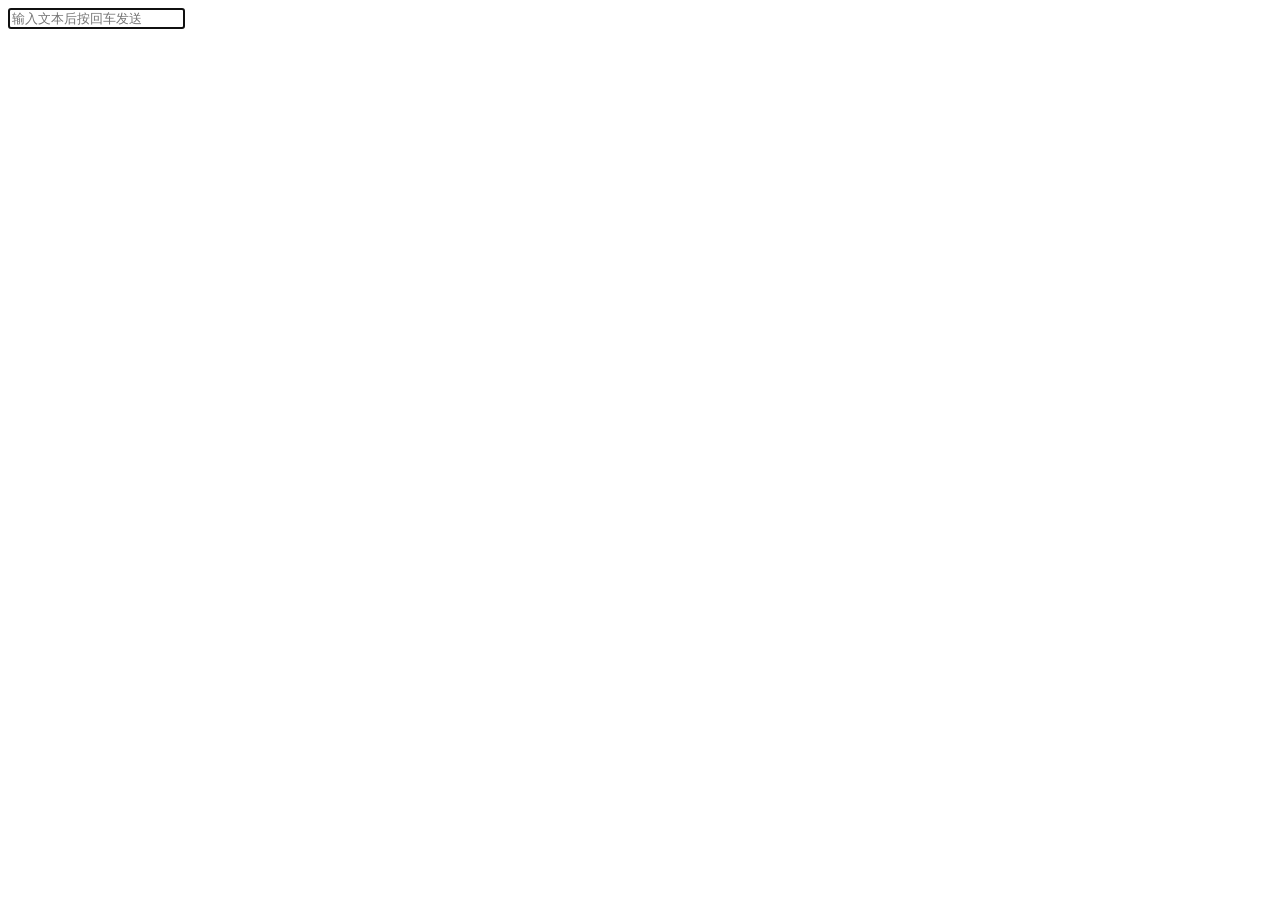
==== 输入框/index.html @ 1c78d732 "new: 新建文件 index.html Signed-off-by: zhr-0731 <zhr_898@qq.com>" ====
<!DOCTYPE html>
<html lang="zh-CN">
<head>
    <meta charset="UTF-8">
    <title>输入框</title>
    <!-- 没有任何样式，完全依赖浏览器默认样式 -->
</head>
<body>
    <!-- 只带有输入框，无任何其他可见元素（如按钮、标签等） -->
    <input type="text" id="messageInput" placeholder="输入文本后按回车发送" autofocus>

    <script>
        // 获取输入框元素
        const inputElement = document.getElementById('messageInput');

        // 监听键盘按键事件
        inputElement.addEventListener('keydown', function(event) {
            // 判断是否按下回车键，并且不在中文输入法的组合状态中（避免拼音选词时误触发）
            if (event.key === 'Enter' && !event.isComposing) {
                // 阻止可能的默认行为（例如某些环境下表单提交或换行，尽管没有form，但为了安全）
                event.preventDefault();
                
                // 获取输入框当前文本
                const inputText = inputElement.value;
                
                // 弹出消息提示，内容为输入的文本（可为空字符串）
                alert(inputText);
                
                // 注意：根据需求不强制清空输入框，保留文本便于再次发送或修改
                // 如需清空，可取消下一行注释
                // inputElement.value = '';
            }
        });
    </script>
</body>
</html>
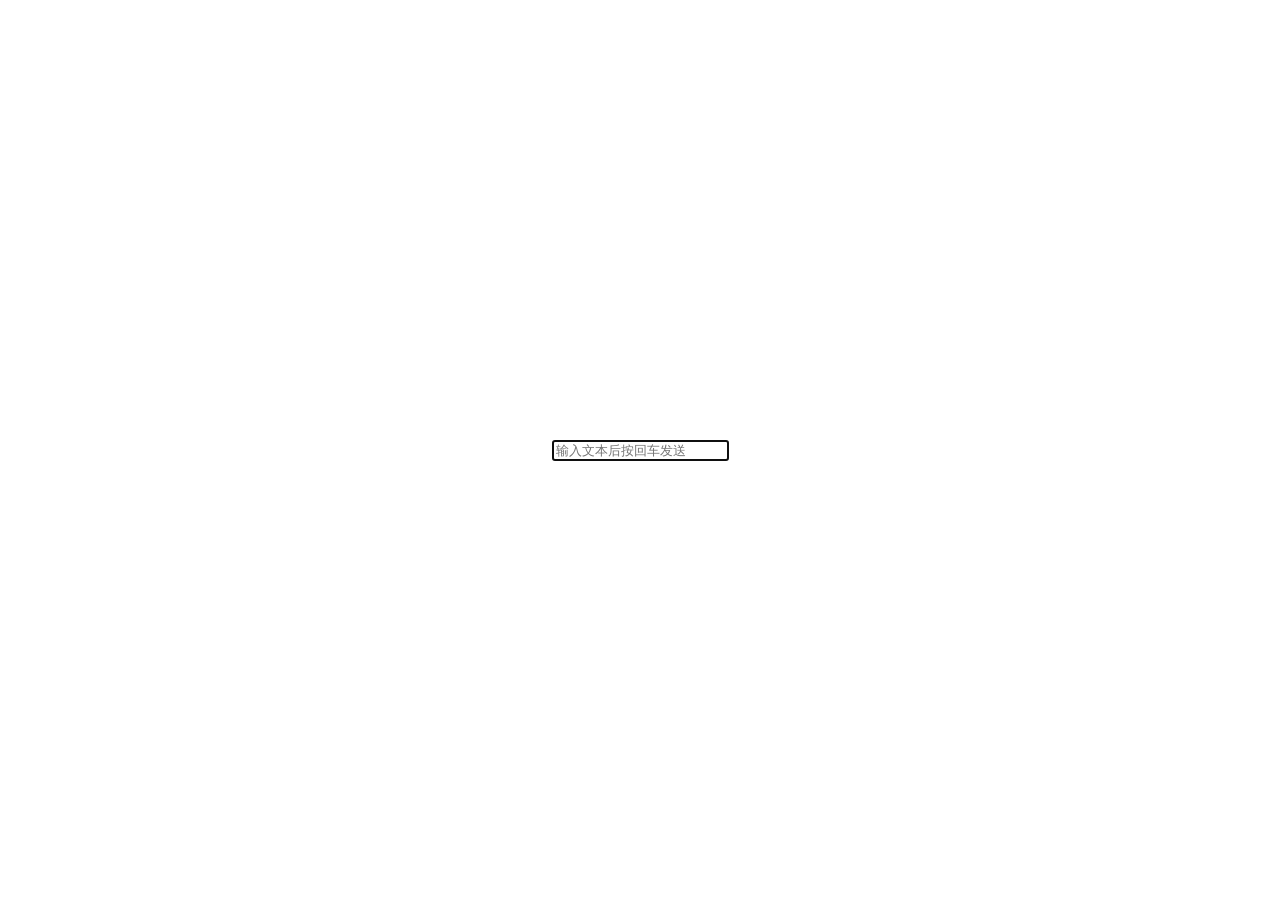
==== commit 31c96ae3: "update: 更新文件 index.html Signed-off-by: zhr-0731 <zhr_898@qq.com>" ====
--- a/输入框/index.html
+++ b/输入框/index.html
@@ -2,32 +2,40 @@
 <html lang="zh-CN">
 <head>
     <meta charset="UTF-8">
-    <title>输入框</title>
-    <!-- 没有任何样式，完全依赖浏览器默认样式 -->
+    <title>输入框 - 样式分离</title>
+    <!-- 引用外部输入框样式（背景保留在HTML中） -->
+    <link rel="stylesheet" href="input-style.css">
+    <style>
+        /* ---------- 背景与页面布局（保留在HTML中，不动） ---------- */
+        body {
+            margin: 0;
+            height: 100vh;
+            background-image: url('https://s41.ax1x.com/2026/06/19/pmGSz60.jpg');
+            background-size: cover;
+            background-position: center;
+            background-repeat: no-repeat;
+            background-attachment: fixed;
+            /* 让输入框垂直水平居中（布局相关，也保留在HTML） */
+            display: flex;
+            justify-content: center;
+            align-items: center;
+        }
+        /* 注意：输入框样式已全部移至 input-style.css，此处不再重复 */
+    </style>
 </head>
 <body>
-    <!-- 只带有输入框，无任何其他可见元素（如按钮、标签等） -->
+    <!-- 仅一个输入框，无其他元素 -->
     <input type="text" id="messageInput" placeholder="输入文本后按回车发送" autofocus>
 
     <script>
-        // 获取输入框元素
+        // 功能不变：按回车弹出输入的文本
         const inputElement = document.getElementById('messageInput');
-
-        // 监听键盘按键事件
         inputElement.addEventListener('keydown', function(event) {
-            // 判断是否按下回车键，并且不在中文输入法的组合状态中（避免拼音选词时误触发）
             if (event.key === 'Enter' && !event.isComposing) {
-                // 阻止可能的默认行为（例如某些环境下表单提交或换行，尽管没有form，但为了安全）
                 event.preventDefault();
-                
-                // 获取输入框当前文本
                 const inputText = inputElement.value;
-                
-                // 弹出消息提示，内容为输入的文本（可为空字符串）
                 alert(inputText);
-                
-                // 注意：根据需求不强制清空输入框，保留文本便于再次发送或修改
-                // 如需清空，可取消下一行注释
+                // 如需清空输入框，可取消下一行注释
                 // inputElement.value = '';
             }
         });
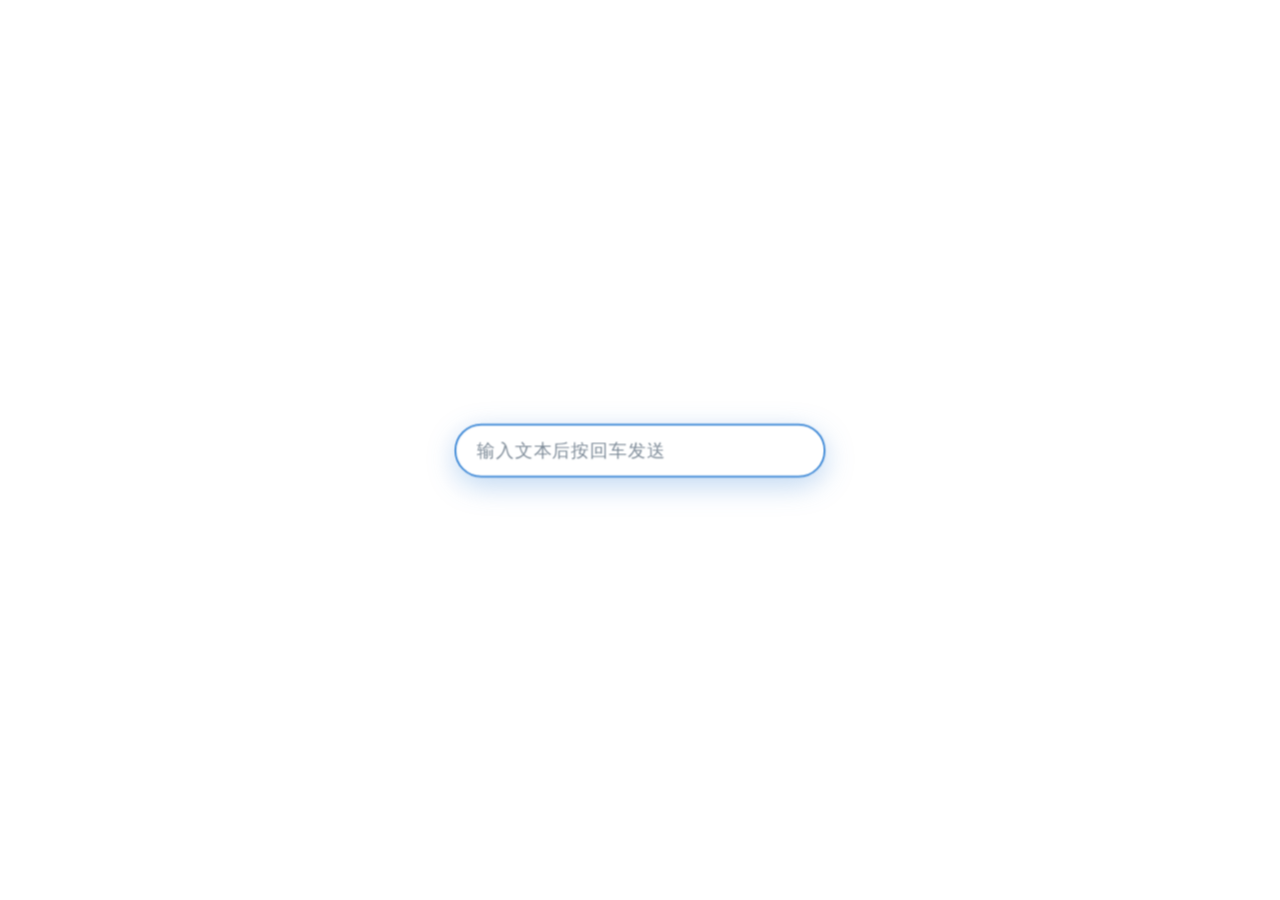
==== commit 91161e06: "update: 更新文件 index.html Signed-off-by: zhr-0731 <zhr_898@qq.com>" ====
--- a/输入框/index.html
+++ b/输入框/index.html
@@ -2,9 +2,9 @@
 <html lang="zh-CN">
 <head>
     <meta charset="UTF-8">
-    <title>输入框 - 样式分离</title>
+    <title>输入框</title>
     <!-- 引用外部输入框样式（背景保留在HTML中） -->
-    <link rel="stylesheet" href="input-style.css">
+    <link rel="stylesheet" href="style.css">
     <style>
         /* ---------- 背景与页面布局（保留在HTML中，不动） ---------- */
         body {
--- a/输入框/style.css
+++ b/输入框/style.css
@@ -0,0 +1,46 @@
+/* ---------- 输入框专属样式（全部移至此文件） ---------- */
+#messageInput {
+    /* 尺寸与留白 */
+    width: 320px;
+    padding: 14px 20px;
+    font-size: 18px;
+    font-family: 'Segoe UI', Roboto, system-ui, sans-serif;
+
+    /* 边框与背景 */
+    border: 2px solid rgba(255, 255, 255, 0.7);
+    border-radius: 50px;              /* 大圆角胶囊造型 */
+    background: rgba(255, 255, 255, 0.85);
+    backdrop-filter: blur(4px);       /* 毛玻璃效果 */
+    box-shadow: 0 8px 20px rgba(0, 0, 0, 0.25);
+
+    /* 文字与占位符颜色 */
+    color: #1e2a3a;
+    outline: none;
+    transition: all 0.3s ease;
+}
+
+/* 输入框聚焦状态 */
+#messageInput:focus {
+    border-color: #4a90d9;
+    background: rgba(255, 255, 255, 0.95);
+    box-shadow: 0 8px 28px rgba(74, 144, 217, 0.35);
+    transform: scale(1.02);
+}
+
+/* 占位符样式（适配各浏览器） */
+#messageInput::placeholder {
+    color: #5a6b7c;
+    font-weight: 300;
+    letter-spacing: 0.5px;
+    opacity: 0.8;
+}
+
+#messageInput:-moz-placeholder {
+    color: #5a6b7c;
+    opacity: 0.8;
+}
+
+#messageInput:-ms-input-placeholder {
+    color: #5a6b7c;
+    opacity: 0.8;
+}
